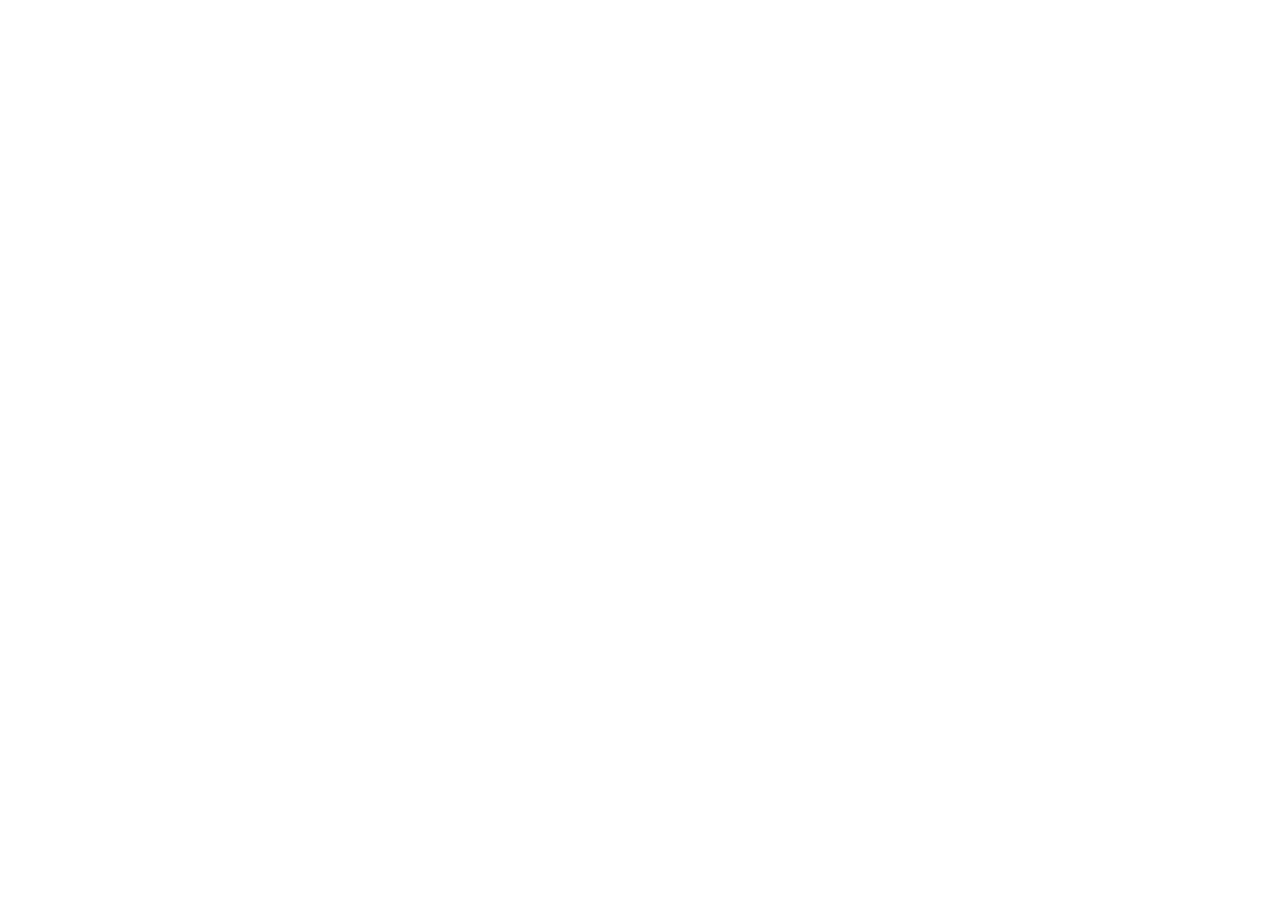
==== advanced.html @ fcd3c1a2 "Advanced Search" ====
<!DOCTYPE html>
<html lang="en">
<head>
    <meta charset="UTF-8">
    <meta name="viewport" content="width=device-width, initial-scale=1.0">
    <title>Advanced</title>
</head>
<body>
    
</body>
</html>
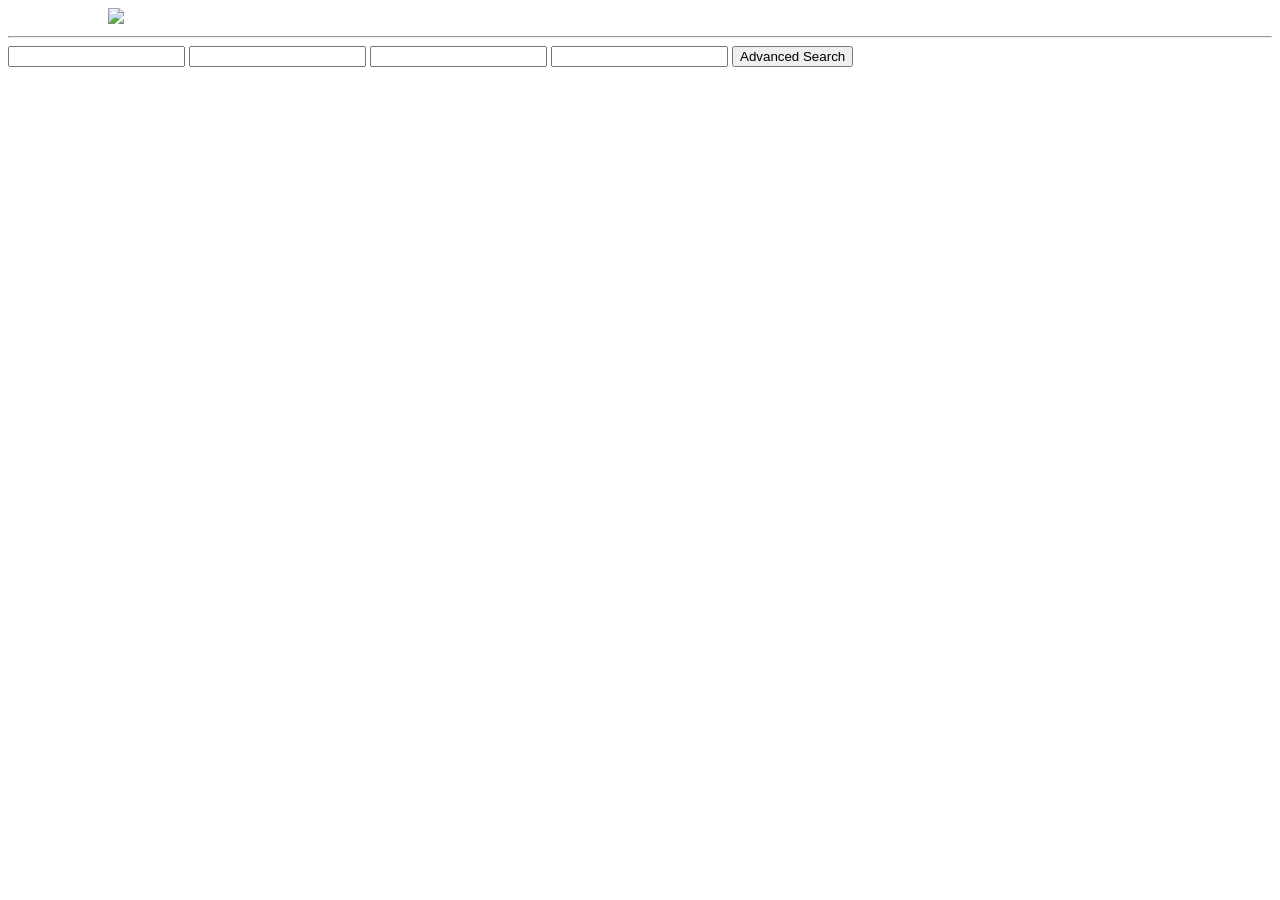
==== commit 4fa4bedf: "Advance" ====
--- a/advanced.html
+++ b/advanced.html
@@ -4,8 +4,21 @@
     <meta charset="UTF-8">
     <meta name="viewport" content="width=device-width, initial-scale=1.0">
     <title>Advanced</title>
+    <link rel="stylesheet" href="style.css">
 </head>
 <body>
+    <img src="https://cdn.freebiesupply.com/images/large/2x/google-logo-transparent.png" id="advlogo">
+    <hr index="advhr">
+
+    <form action="https://google.com" method="GET">
     
+        <input type="text" name="as_q">
+        <input type="text" name="as_epq">
+        <input type="text" name="as_oq">
+        <input type="text" name="as_eq">
+
+        <input type="submit" value="Advanced Search">
+    </form>
+
 </body>
 </html>
--- a/style.css
+++ b/style.css
@@ -0,0 +1,109 @@
+#logo {
+    height: 100px;
+    position: relative;
+    top: 190px;
+    left: 700px;
+}
+
+#imagelogo {
+    height: 400px;
+    position: relative;
+    top: 30px;
+    left: 600px;
+}
+
+#searchbar {
+    height: 50px;
+    width: 900px;
+    position: relative;
+    top: 200px;
+    left: 400px;
+    font-size: 30px;
+    font-weight: lighter;
+    border-radius: 40px;
+    border: solid grey 0.1px;
+}
+
+#isearchbar {
+    height: 50px;
+    width: 900px;
+    position: relative;
+    top: -100px;
+    left: 450px;
+    font-size: 30px;
+    font-weight: lighter;
+    border-radius: 40px;
+    border: solid grey 0.1px;
+}
+
+#images {
+    position: relative;
+    top: -150px;
+    right: -1600px;
+    color: black;
+    text-decoration: none;
+}
+
+#mainpage {
+    position: relative;
+    top: -380px;
+    right: -1640px;
+    color: black;
+    text-decoration: none;
+}
+
+#images:hover, #adv:hover, #mainpage:hover {
+    text-decoration: underline;
+}
+
+#adv {
+    position: relative;
+    right: -1485px;
+    top: -130px;
+    color: black;
+    text-decoration: none;
+}
+
+ #searchbtn {
+    height: 40px;
+    width: 120px;
+    font-size: 15px;
+    position: relative;
+    top: 250px;
+    left: -220px;  
+ }
+
+ #isearchbtn {
+    height: 40px;
+    width: 120px;
+    font-size: 15px;
+    position: relative;
+    top: -40px;
+    left: -150px;  
+ }
+
+ #lucky {
+    height: 40px;
+    width: 150px;
+    font-size: 15px;
+    position: relative;
+    top: 250px;
+    left: -200px;
+ }
+
+ #country {
+    position: relative;
+    top: 700px;
+ }
+
+#indexhr {
+    position: relative;
+    top: 700px
+}
+
+#advlogo {
+    position: relative;
+    left: 100px;
+    height: 50px;
+}
+ 
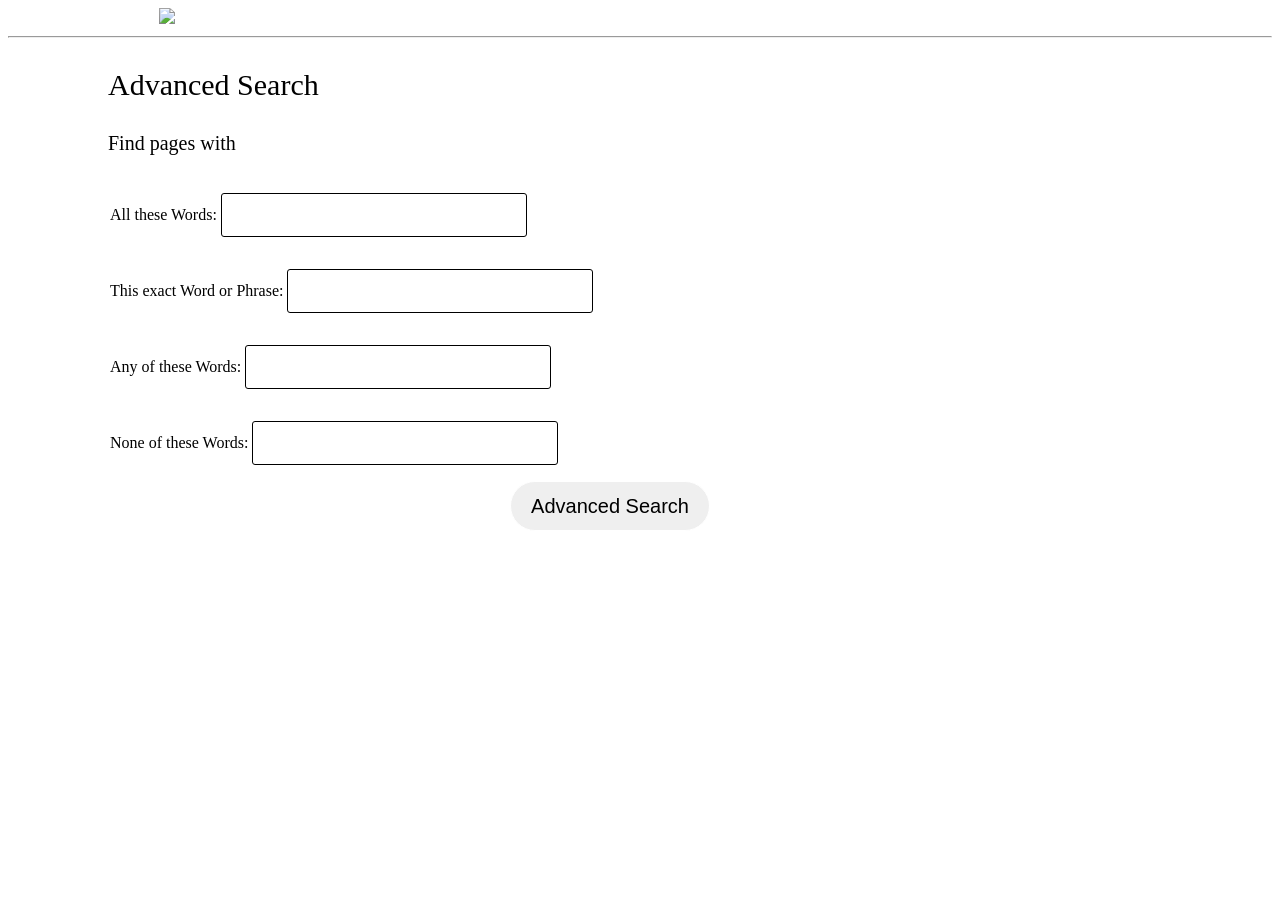
==== commit eeb44c08: "Project 0 done" ====
--- a/advanced.html
+++ b/advanced.html
@@ -7,18 +7,23 @@
     <link rel="stylesheet" href="style.css">
 </head>
 <body>
+    <a href="index.html" style="position: relative; right: -1620px;">Google</a>
     <img src="https://cdn.freebiesupply.com/images/large/2x/google-logo-transparent.png" id="advlogo">
     <hr index="advhr">
 
-    <form action="https://google.com" method="GET">
+    <p style="font-size: 30px; margin-left: 100px;"">Advanced Search</p>
+    <p style="font-size: 20px; margin-left: 100px;">Find pages with</p>
+
+    <form action="https://google.com" method="GET" id="container">
     
-        <input type="text" name="as_q">
-        <input type="text" name="as_epq">
-        <input type="text" name="as_oq">
-        <input type="text" name="as_eq">
+        <p>All these Words: <input type="text" name="as_q" class="filter"></p>
+        <p>This exact Word or Phrase: <input type="text" name="as_epq" class="filter"></p>
+        <p>Any of these Words: <input type="text" name="as_oq" class="filter"></p>
+        <p>None of these Words: <input type="text" name="as_eq" class="filter"></p>
 
-        <input type="submit" value="Advanced Search">
+        <div style="display: flex; flex-direction: row-reverse;">
+            <button type="submit" style="height: 50px; width: 200px; font-size: 20px; border: 1px solid white; border-radius: 40px;">Advanced Search</button>
+        </div>
     </form>
-
 </body>
 </html>
--- a/style.css
+++ b/style.css
@@ -106,4 +106,23 @@
     left: 100px;
     height: 50px;
 }
+
+#container {
+    margin-left: 100px;
+    height: 350px;
+    width: 600px;
+    border: solid 2px white;
+    display: flex;
+    flex-direction: column;
+    justify-content: space-between;
+}
+
+.filter {
+    display: inline-block;
+    height: 40px;
+    width: 300px;
+    border: 1px black solid;
+    border-radius: 3px;
+}
+
  
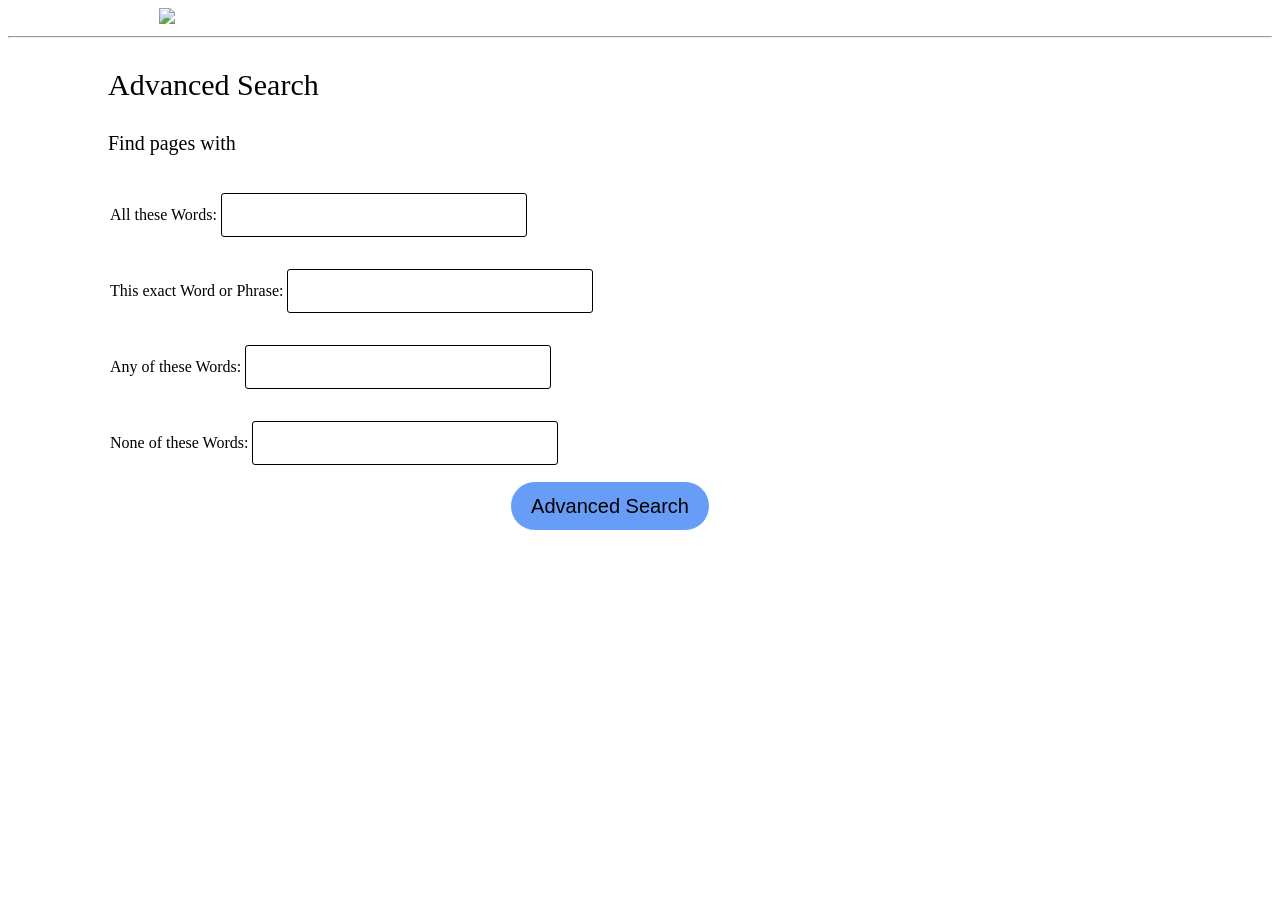
==== commit 83bf86c4: "Done" ====
--- a/advanced.html
+++ b/advanced.html
@@ -14,15 +14,17 @@
     <p style="font-size: 30px; margin-left: 100px;"">Advanced Search</p>
     <p style="font-size: 20px; margin-left: 100px;">Find pages with</p>
 
-    <form action="https://google.com" method="GET" id="container">
+    <form action="https://google.com/search?" method="GET" id="container">
     
         <p>All these Words: <input type="text" name="as_q" class="filter"></p>
         <p>This exact Word or Phrase: <input type="text" name="as_epq" class="filter"></p>
         <p>Any of these Words: <input type="text" name="as_oq" class="filter"></p>
         <p>None of these Words: <input type="text" name="as_eq" class="filter"></p>
+        <input type="hidden" name="as_qsb" value="1">
+
 
         <div style="display: flex; flex-direction: row-reverse;">
-            <button type="submit" style="height: 50px; width: 200px; font-size: 20px; border: 1px solid white; border-radius: 40px;">Advanced Search</button>
+            <button type="submit" style="height: 50px; width: 200px; font-size: 20px; border: 1px solid white; border-radius: 40px; background-color: rgba(66, 133, 244, 0.8);">Advanced Search</button>
         </div>
     </form>
 </body>
